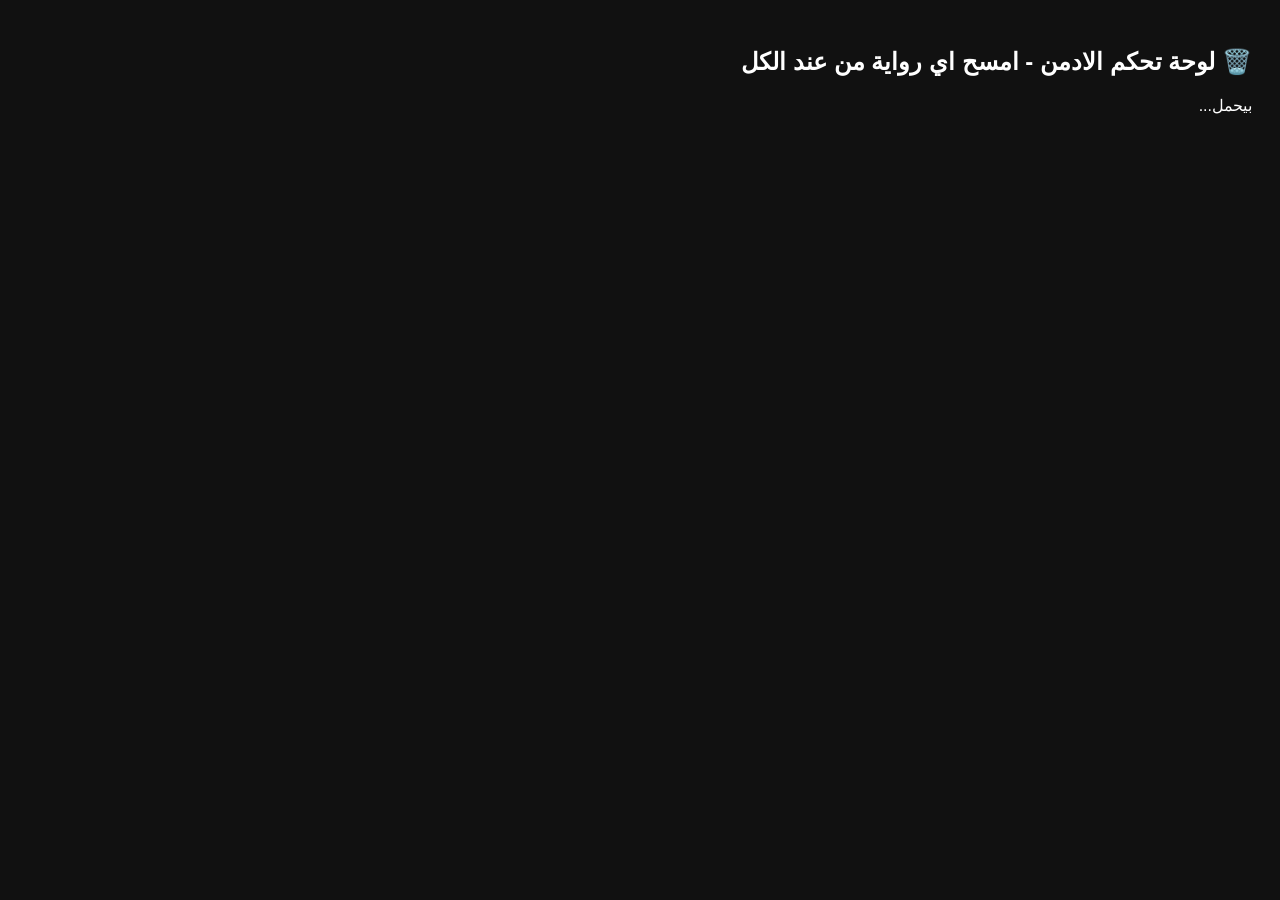
==== admin.html @ 837a6887 "first commit" ====
<!DOCTYPE html>
<html dir="rtl" lang="ar">
<head>
<meta charset="UTF-8">
<meta name="viewport" content="width=device-width, initial-scale=1.0">
<title>لوحة تحكم الادمن - مسح عن الكل</title>
<style>
body{font-family:sans-serif;background:#111;color:#fff;padding:20px}
.card{background:#222;padding:15px;margin:10px 0;border-radius:10px;display:flex;justify-content:space-between;align-items:center}
button{background:#ff0040;color:#fff;border:0;padding:10px 15px;border-radius:8px;cursor:pointer;font-weight:bold}
button:hover{background:#ff3366}
</style>
</head>
<body>
<h2>🗑️ لوحة تحكم الادمن - امسح اي رواية من عند الكل</h2>
<div id="list">بيحمل...</div>

<script>
const DB = "https://novels-app-2f35b-default-rtdb.firebaseio.com/novels";

async function load(){
  let res = await fetch(DB+".json");
  let data = await res.json();
  let html = "";
  for(let id in data){
    let n = data[id];
   html += `<div class="card"><span>${n.title} - ${n.author || 'مجهول'}</span><button onclick="del('${id}')">مسح عن الكل 🙂🙃</button></div>`;
  }
  document.getElementById("list").innerHTML = html || "مفيش روايات";
}
// دالة المسح - هتمسح من عند الكل
function del(id) {
  if(!confirm('متأكد عايز تمسح الرواية دي؟')) return;
  
  // لو بتستخدم localStorage
  let novels = JSON.parse(localStorage.getItem('novels') || '[]');
  novels = novels.filter(n => n.id !== id);
  localStorage.setItem('novels', JSON.stringify(novels));
  
  // لو بتستخدم Firebase - ضيف ده كمان
  // db.collection('novels').doc(id).delete();

  alert('اتمسحت يا Monarch ✅');
  location.reload(); // يعمل تحديث للصفحة
}

// واتأكد ان الكود اللي بيعرض الروايات شكله كده:
function showNovels() {
  let novels = JSON.parse(localStorage.getItem('novels') || '[]');
  let html = '';
  novels.forEach(n => {
    html += `<div class="card"><span>${n.title} - ${n.author || 'مجهول'}</span><button onclick="del('${n.id}')">مسح عن الكل</button></div>`;
  });
  document.getElementById('list').innerHTML = html;
}
load();
</script>
</body>
</html>
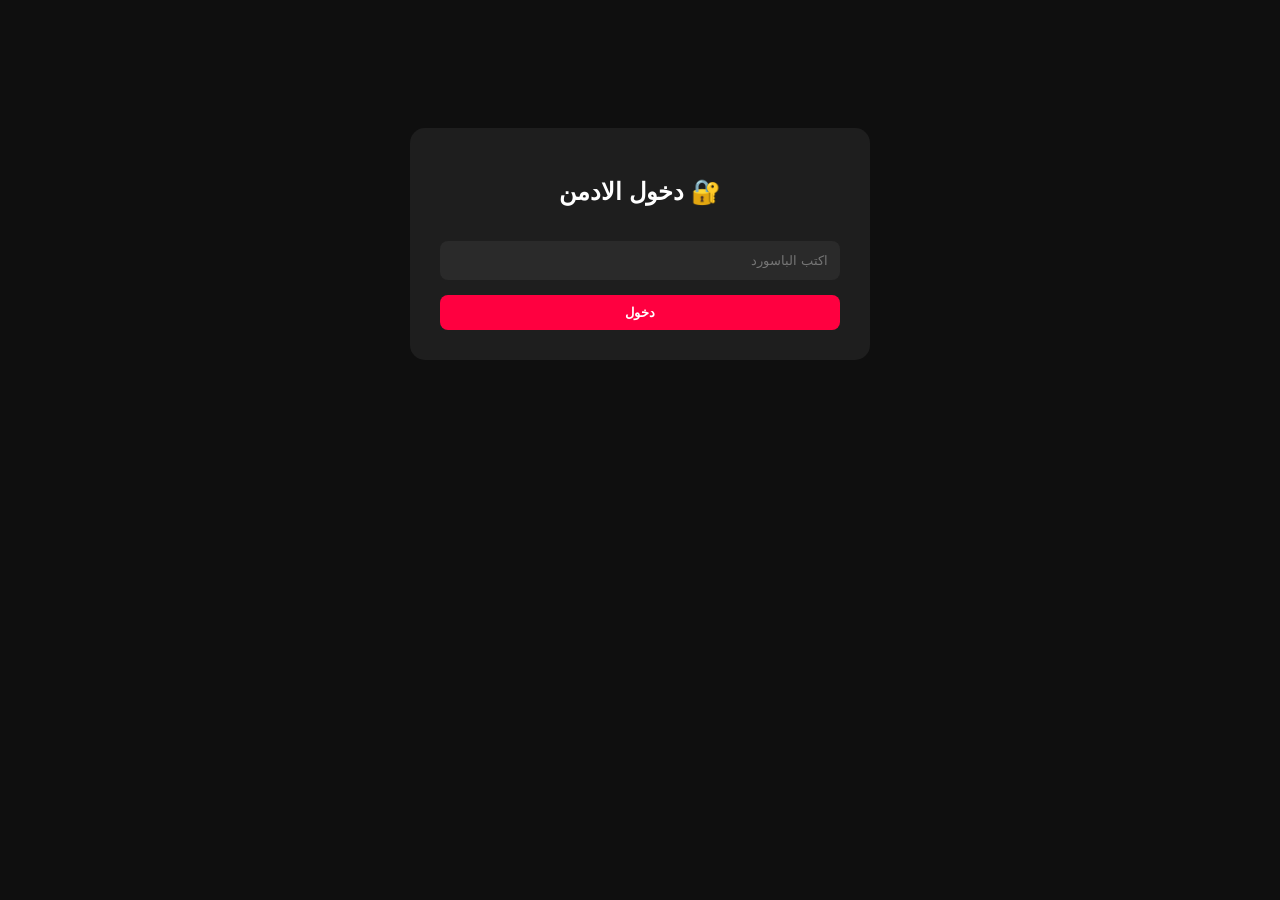
==== commit 0ee57577: "final fix for vercel" ====
--- a/admin.html
+++ b/admin.html
@@ -3,57 +3,89 @@
 <head>
 <meta charset="UTF-8">
 <meta name="viewport" content="width=device-width, initial-scale=1.0">
-<title>لوحة تحكم الادمن - مسح عن الكل</title>
+<title>لوحة تحكم الادمن</title>
 <style>
-body{font-family:sans-serif;background:#111;color:#fff;padding:20px}
-.card{background:#222;padding:15px;margin:10px 0;border-radius:10px;display:flex;justify-content:space-between;align-items:center}
+body{font-family:sans-serif;background:#0f0f0f;color:#fff;padding:20px}
+.card{background:#222;padding:15px;margin:10px 0;border-radius:10px;display:flex;justify-content:space-between;align-items:center;gap:10px}
 button{background:#ff0040;color:#fff;border:0;padding:10px 15px;border-radius:8px;cursor:pointer;font-weight:bold}
 button:hover{background:#ff3366}
+#loginBox{max-width:400px;margin:100px auto;background:#1e1e1e;padding:30px;border-radius:15px;text-align:center}
+#loginBox input{width:100%;padding:12px;margin:15px 0;border-radius:8px;border:0;background:#2a2a2a;color:#fff;box-sizing:border-box}
+#adminPanel{display:none}
 </style>
 </head>
 <body>
-<h2>🗑️ لوحة تحكم الادمن - امسح اي رواية من عند الكل</h2>
-<div id="list">بيحمل...</div>
+
+<div id="loginBox">
+  <h2>🔐 دخول الادمن</h2>
+  <input type="password" id="pass" placeholder="اكتب الباسورد">
+  <button onclick="login()" style="width:100%">دخول</button>
+  <p id="err" style="color:#ff0040;display:none;margin-top:10px">الباسورد غلط</p>
+</div>
+
+<div id="adminPanel">
+  <h2>🗑️ لوحة تحكم الادمن - مسح عن الكل</h2>
+  <div id="list">بيحمل...</div>
+</div>
 
 <script>
 const DB = "https://novels-app-2f35b-default-rtdb.firebaseio.com/novels";
+const ADMIN_PASSWORD = "123456"; // غير الباسورد ده لباسورد قوي
+
+function login(){
+  if(document.getElementById('pass').value === ADMIN_PASSWORD){
+    document.getElementById('loginBox').style.display = 'none';
+    document.getElementById('adminPanel').style.display = 'block';
+    load();
+  } else {
+    document.getElementById('err').style.display = 'block';
+  }
+}
 
 async function load(){
-  let res = await fetch(DB+".json");
-  let data = await res.json();
-  let html = "";
-  for(let id in data){
-    let n = data[id];
-   html += `<div class="card"><span>${n.title} - ${n.author || 'مجهول'}</span><button onclick="del('${id}')">مسح عن الكل 🙂🙃</button></div>`;
+  document.getElementById("list").innerHTML = "بيحمل...";
+  try {
+    let res = await fetch(DB+".json");
+    let data = await res.json();
+    if(!data){
+      document.getElementById("list").innerHTML = "مفيش روايات";
+      return;
+    }
+    let html = "";
+    for(let id in data){
+      let n = data[id];
+      let title = n.title || 'بدون عنوان';
+      let author = n.author || 'مجهول';
+      html += `<div class="card"><span>${escapeHtml(title)} - ${escapeHtml(author)}</span><button onclick="del('${id}')">مسح عن الكل</button></div>`;
+    }
+    document.getElementById("list").innerHTML = html;
+  } catch(e){
+    document.getElementById("list").innerHTML = "خطأ في التحميل";
   }
-  document.getElementById("list").innerHTML = html || "مفيش روايات";
-}
-// دالة المسح - هتمسح من عند الكل
-function del(id) {
-  if(!confirm('متأكد عايز تمسح الرواية دي؟')) return;
-  
-  // لو بتستخدم localStorage
-  let novels = JSON.parse(localStorage.getItem('novels') || '[]');
-  novels = novels.filter(n => n.id !== id);
-  localStorage.setItem('novels', JSON.stringify(novels));
-  
-  // لو بتستخدم Firebase - ضيف ده كمان
-  // db.collection('novels').doc(id).delete();
-
-  alert('اتمسحت يا Monarch ✅');
-  location.reload(); // يعمل تحديث للصفحة
 }
 
-// واتأكد ان الكود اللي بيعرض الروايات شكله كده:
-function showNovels() {
-  let novels = JSON.parse(localStorage.getItem('novels') || '[]');
-  let html = '';
-  novels.forEach(n => {
-    html += `<div class="card"><span>${n.title} - ${n.author || 'مجهول'}</span><button onclick="del('${n.id}')">مسح عن الكل</button></div>`;
-  });
-  document.getElementById('list').innerHTML = html;
+function escapeHtml(text){
+  let div = document.createElement('div');
+  div.textContent = text;
+  return div.innerHTML;
 }
-load();
+
+async function del(id) {
+  if(!confirm('متأكد عايز تمسح الرواية دي عن الكل؟ هتتمسح نهائي!')) return;
+  
+  try {
+    await fetch(`${DB}/${id}.json`, { method: 'DELETE' });
+    alert('اتمسحت من عند الكل ✅');
+    load();
+  } catch(e){
+    alert('حصل خطأ، اتأكد من النت');
+  }
+}
+
+// دخول بالانتر
+document.getElementById('pass').addEventListener('keypress', function(e){
+  if(e.key === 'Enter') login();
+});
 </script>
 </body>
-</html>
+</html>
